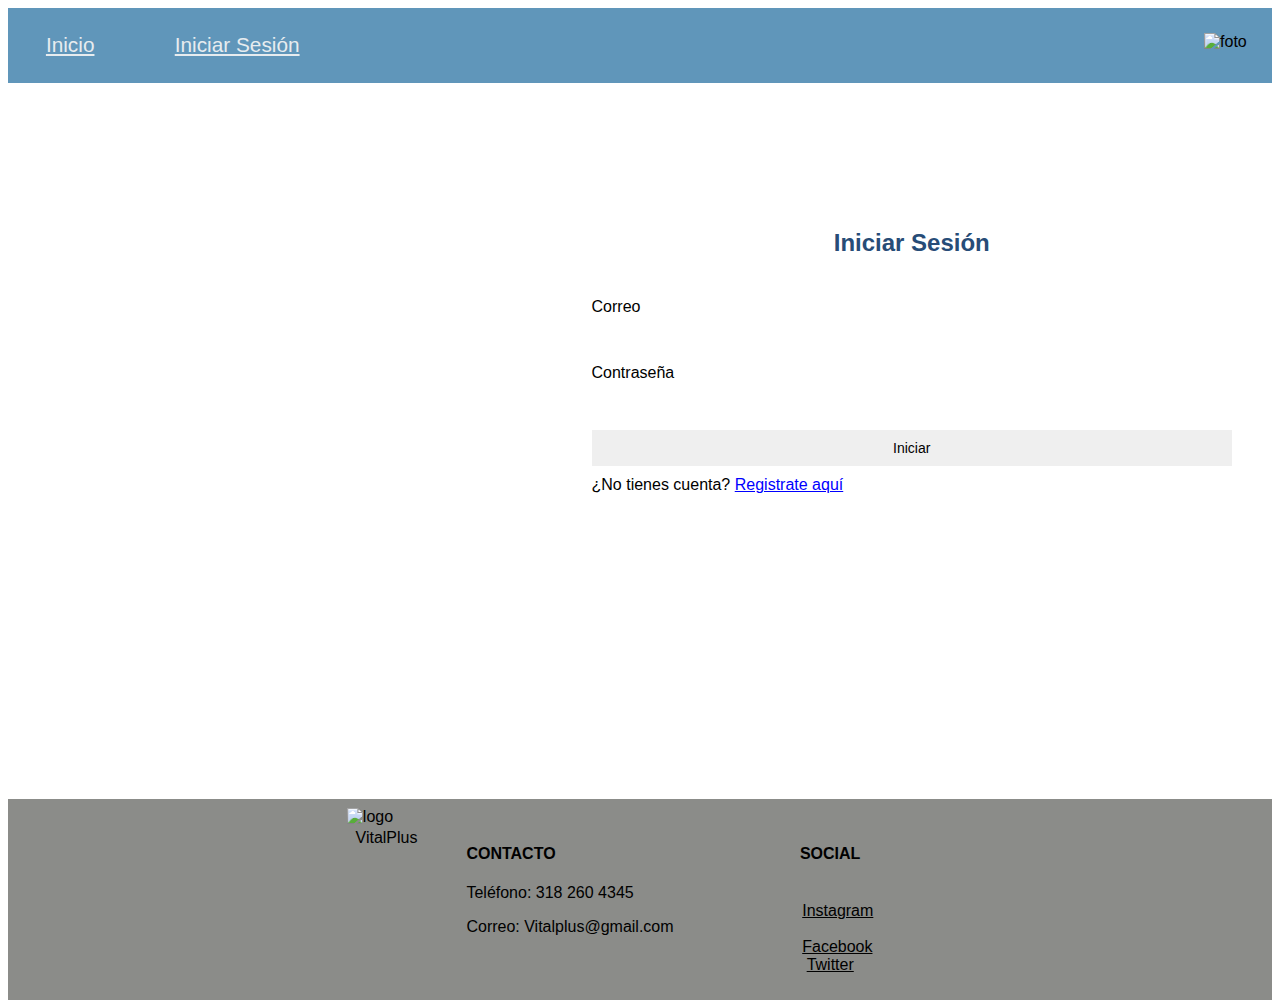
==== login.html @ f33bffc9 "se agrego inicio de sesion y registrarse" ====
<!DOCTYPE html>
<html lang="en">
<head>
    <meta charset="UTF-8">
    <meta name="viewport" content="width=device-width, initial-scale=1.0">
    <title>Document</title>
    <link rel="stylesheet" href="estilos.css">
</head>
<body>
    <header>
        <nav>
            <a href="index.html">Inicio</a>
            <a href="login.html">Iniciar Sesión</a>
            <img class="fotico" src="" alt="foto">
        </nav>
    </header>   

    <div class="formulario">
        <h2>Iniciar Sesión</h2>
        <form method="post" > <!--Post para enviar informacion a la base de datos-->
            <div class="username">
                <label for="">Correo</label>
                <br>
                <input type="email" required> <!--required significa campo obligatorio-->
            </div>
            <div>
                <label for="">Contraseña</label>
                <br>
                <input type="password" required>
            </div>
            <input class="iniciar" type="submit" value="Iniciar">
            <div class="recordar">¿No tienes cuenta? <a class="registro" href="registrar.html"> Registrate aquí </a></div>
        </form>
    </div>

    <footer>
        <div class="logo">
            <img class="img2" src="c:\Users\Maybe\AppData\Local\Packages\5319275A.WhatsAppDesktop_cv1g1gvanyjgm\TempState\5C645CC19A53AC1DFB155840D886050C\Imagen de WhatsApp 2024-07-20 a las 14.22.34_bb73ff57.jpg" alt="logo">
            <p class="name">VitalPlus</p>
        </div>
        <div class="final">
            <h4>CONTACTO</h4>
            <p>Teléfono: 318 260 4345</p>
            <p>Correo: Vitalplus@gmail.com</p>
        </div>
        <div class="final">
            <h4>SOCIAL</h4>
            <div>
                <img src="" alt="">
                <a class="redes" href="">Instagram</a>
            </div>
            <div>
                <img src="" alt="">
                <a class="redes" href="">Facebook</a>
            </div>
            <div>
                <img src="" alt="">
                <a class="redes" href="">Twitter</a>
            </div>            
        </div>

    </footer>
</body>
</html>
---- estilos.css ----
body{
    font-family:'Segoe UI', Tahoma, Geneva, Verdana, sans-serif
}
header{
    background-color: #6096BA; /*Color de fondo*/
    padding-top: 2%; /*Espacio arriba entre el borde interno del header y el nav*/
    padding-bottom: 2%; /*Espacio abajo ente el borde interno del header y el nav*/
}
a{
    display: inline; /*Para poner todos los elementos en una linea*/
    padding-left: 3%; /*Espacio interno de la izquierda dentro de cada enlace*/
    padding-right: 3%; /*Espacio interno de la derecha dentro de cada enlace*/
    color: #E7ECEF; /*Color del texto*/
    font-size: 130%; /*Tamaño del texto*/
   
}
.fotico{
    float: right; /*Poner solo este elemento a la derecha*/
    padding-right: 2%; /*Espacio interno de la derecha de este elemento de 2%*/
}
a:hover /*Cuando el mouse este encima de estos enlaces hacer:*/{
    background-color: #8B8C89; /*Cambiar color de fondo*/
    padding: 2% 3% 2% 3%; /*Espacio interno de cada enlace*/
}
.introduccion-titulo{
    color: #274C77;
    padding: 8% 50% 0% 3%;
    font-size: 180%; /*Tamaño del texto*/   
}
.introduccion{
    margin-top: 0; /*Para que no quede espacio en la margen de arriba del texto*/
    margin-bottom: 2%; /*Para que quede un pequeño espacio en la margen de abajo */
    padding: 0% 50% 2% 3%; 
    font-size: 130%; /*Tamaño del texto*/
}
.comenzar{
    background-color: #274C77;
    border-radius: 5%; /*Para redondear los bordes*/
    padding: 1% 3% 1% 3%;
    margin-left: 39px; 
}
.img1{
    float: right; /*Para solo poner la imágen a la derecha*/
    width: 42%;
    height: 42%;
    padding: 5% 8% 0% 5%; 
}
footer{
    display:inline-flex;
    width: 100%;
    justify-content: center;
    background-color: #8B8C89;
}
.final{
    padding: 2% 5% 2% 5%;
}
.img2{
    width: 50%;
    height: 55%;
    padding: 15% 0% 5% 9%;
}
.name{
    padding-left: 23%;
    margin-top: 0%;
}
.redes{
    color: black;
    font-size: medium;
}

.formulario h2{
    text-align: center;
    padding: 0 0 20px 0;
    color: #274C77;
    border-bottom: 1px solid white;
}

.formulario form{
    padding: 0px 40px 40px 40px;
    box-sizing: border-box;
}

.formulario form div{
    position: relative;
    border-bottom: 2px solid white;
    margin: 10px 0px;
}

.formulario form input{
    width: 100%;
    padding: 10px;
    font-size: 14px;
    border: none;
    outline: none;
    
}

.formulario form select{
    width: 100%;
    padding: 10px;
    font-size: 14px;
    border: none;
    outline: none;
    
}

.registro{
    color:blue;
    font-size: medium;
    padding-left: 0%;
}
.formulario{
    padding-left: 43%;
    padding-top: 10%;
    padding-bottom: 20%;
    background-color: white;
}
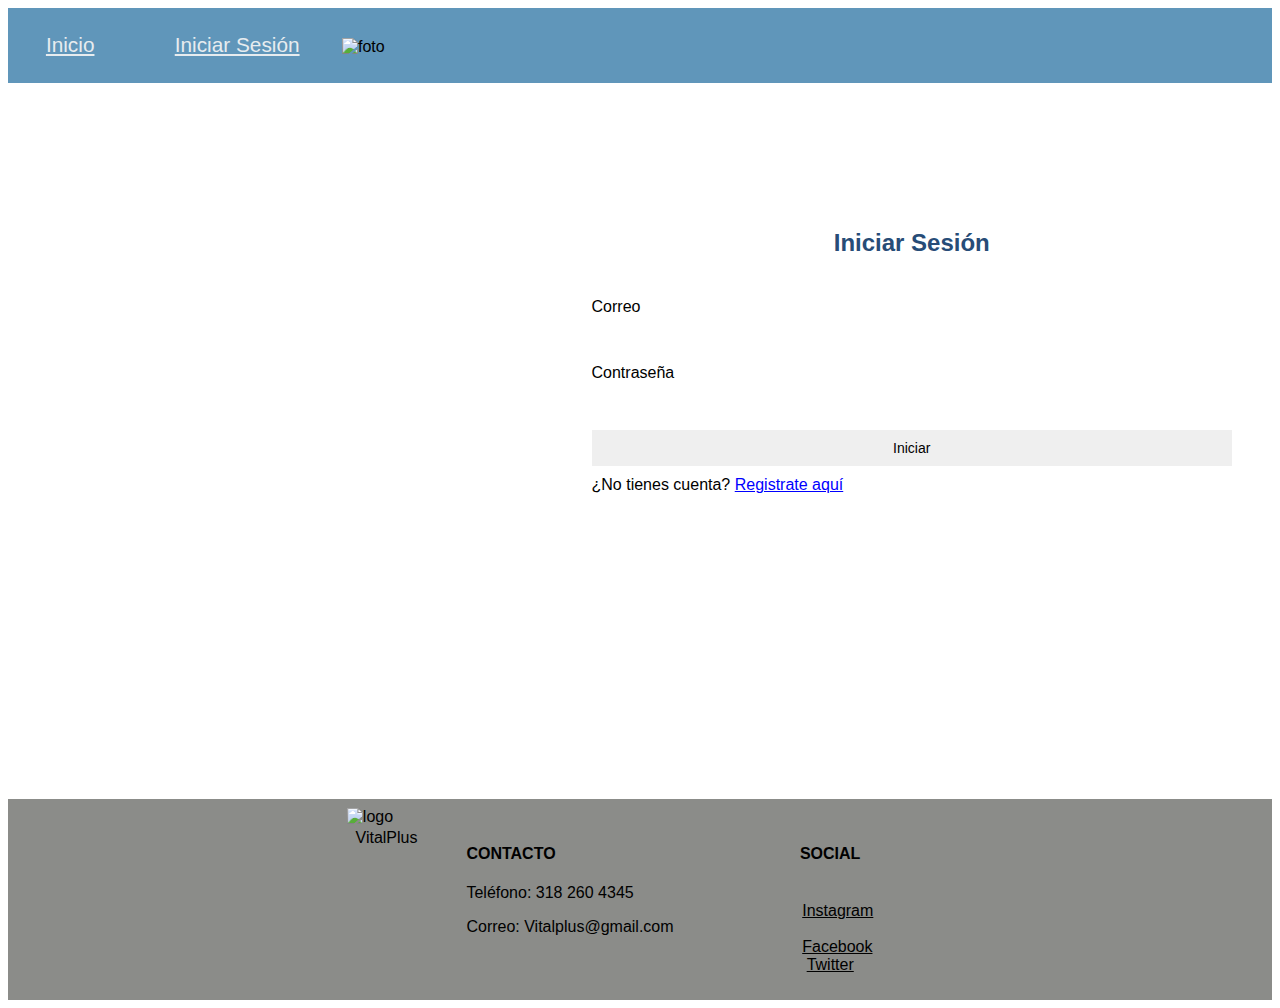
==== commit 475d609f: "test" ====
--- a/login.html
+++ b/login.html
@@ -11,7 +11,7 @@
         <nav>
             <a href="index.html">Inicio</a>
             <a href="login.html">Iniciar Sesión</a>
-            <img class="fotico" src="" alt="foto">
+            <img class="userImage" src="" alt="foto">
         </nav>
     </header>   
 
--- a/estilos.css
+++ b/estilos.css
@@ -111,7 +111,8 @@
 }
 .formulario{
     padding-left: 43%;
+    padding-right: 0%;
     padding-top: 10%;
     padding-bottom: 20%;
     background-color: white;
-}
+}